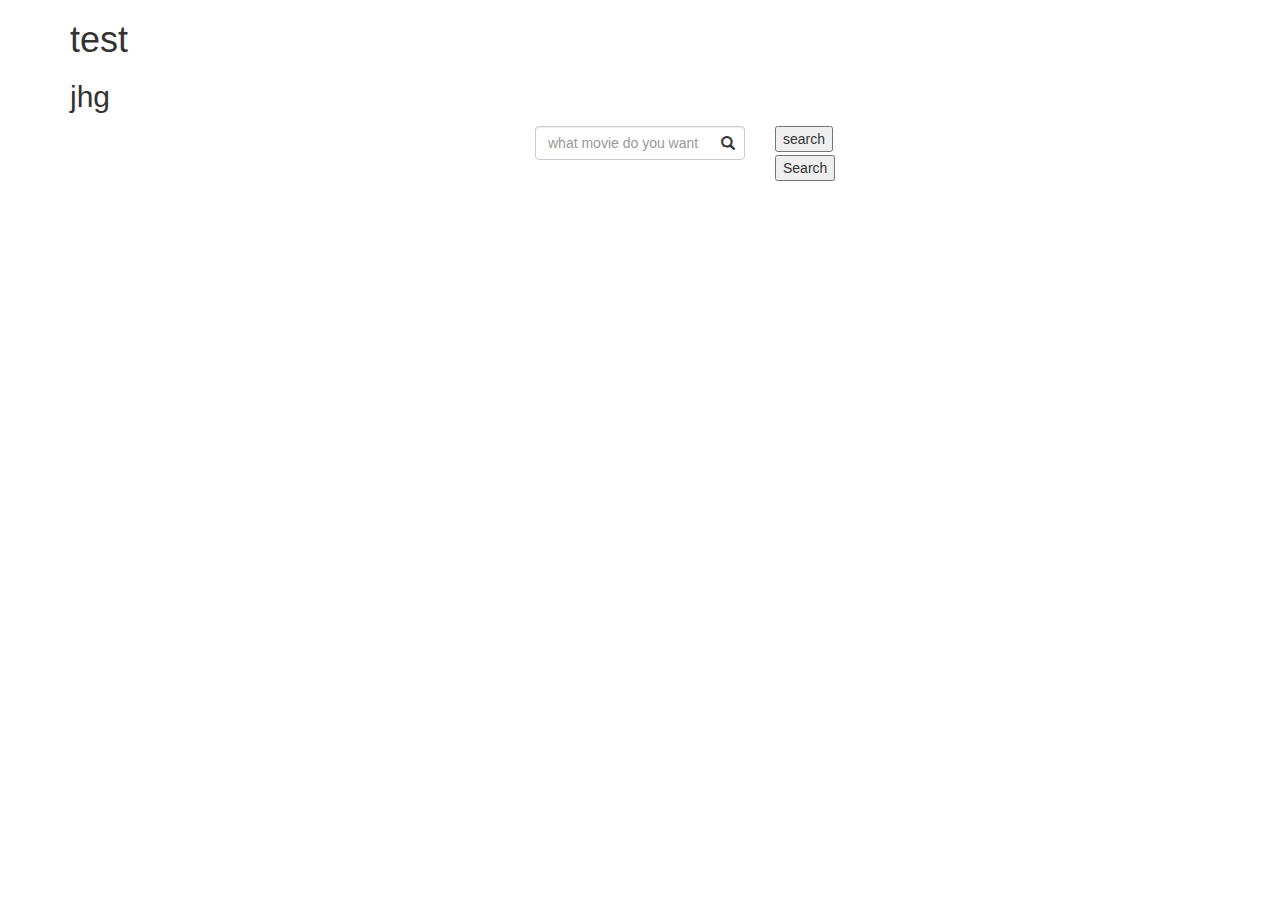
==== index.html @ d1e95f7b "Merge pull request #3 from ALHatfield/andrew" ====
<!DOCTYPE html>
<html lang="en">
<head>
	<meta charset="UTF-8">
	<title>Movie Search</title>
	<!-- Latest compiled and minified CSS -->
	<link rel="stylesheet" href="https://maxcdn.bootstrapcdn.com/bootstrap/3.3.7/css/bootstrap.min.css" integrity="sha384-BVYiiSIFeK1dGmJRAkycuHAHRg32OmUcww7on3RYdg4Va+PmSTsz/K68vbdEjh4u" crossorigin="anonymous">

	<link rel="stylesheet" type="text/css" href="assets/css/style.css">


</head>
<body>
<div class="container">
	<!-- Search bar -->
    <h1>test</h1>
    <h2>jhg</h2>
	<div class="row">
    <!-- Another comment -->
        <!-- Some comment -->
		<!--centers the search bar -->
        <div class="col-md-4 col-md-offset-4">

        <div class="col-md-8 col-md-offset-2
                    col-sm-8 col-sm-offset-2
                    col-xs-5 col-xs-offset-3">

        	<!-- <Form> is used to grab user input -->
        	<!-- action="" is going to point at AJAX call -->
            <form action="" class="search-form"> 
				
                <div class="form-group has-feedback">
            		<label for="search" class="sr-only">Search</label>
            		<input type="text" class="form-control" name="search" id="search" placeholder="what movie do you want to see ...">
              		<span class="glyphicon glyphicon-search form-control-feedback"></span>
            	</div>
            </form>

        </div>
        <div class="col-md-2">
            <button class="search-btn">search</button>
        </div>
        
        <div class="col-md-2">
            <button class="search-btn">Search</button>
        </div>

    </div>
        
</div>




<script src="https://code.jquery.com/jquery-3.2.1.slim.js"
	integrity="sha256-tA8y0XqiwnpwmOIl3SGAcFl2RvxHjA8qp0+1uCGmRmg="
  	crossorigin="anonymous"></script>
<script scr="assets/javascript/logic.js"></script>
</body>
</html>
---- assets/css/style.css ----
<<<<<<< HEAD
.search-form {
	padding: 10%;
}
.search-form{
	padding-top: 3px;
}
=======
.container {
	padding: 5%;
}

.search-btn {
	margin-top: 3px;
}

>>>>>>> c7898326e44f97e892b6f29138d426d06c3ac39c
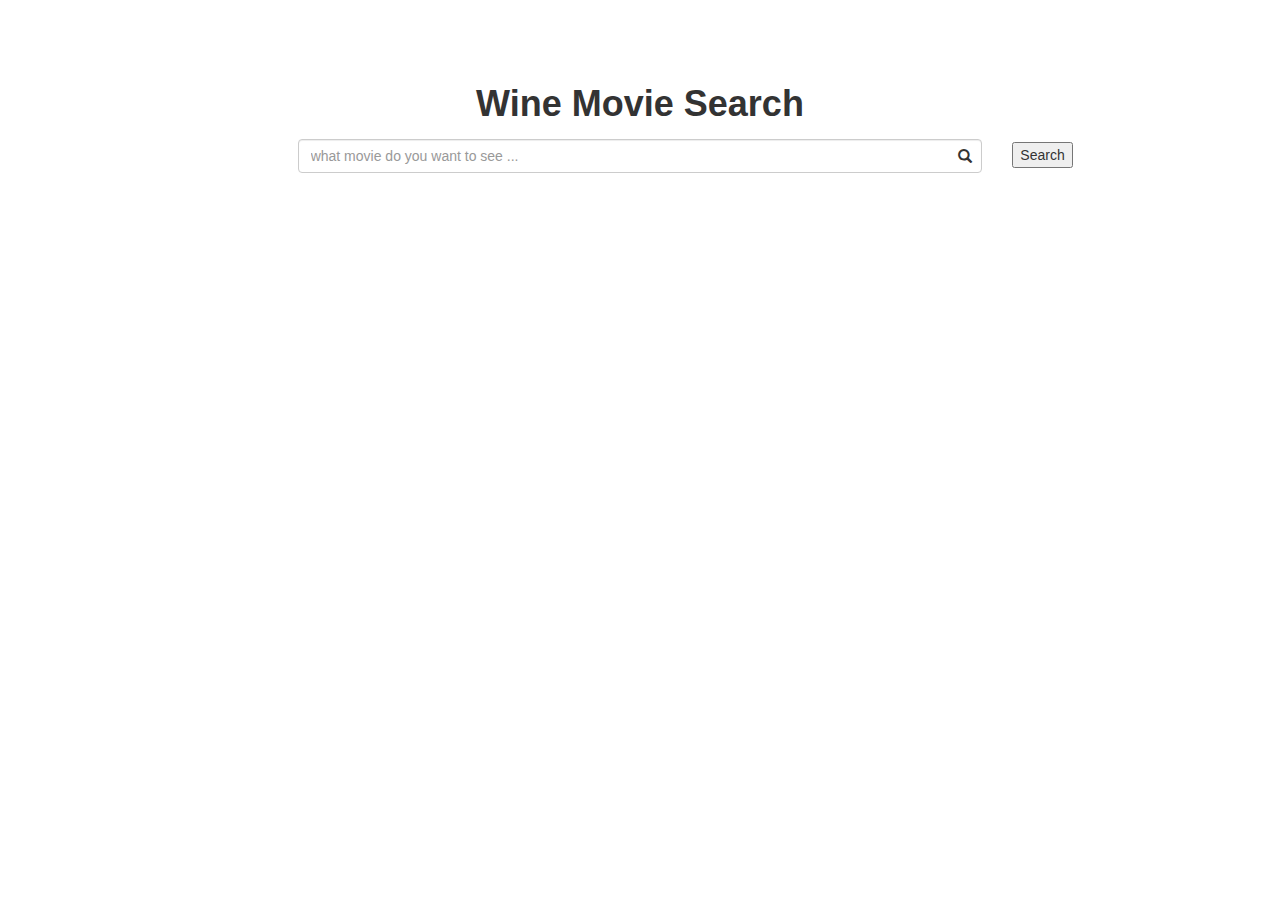
==== commit bd3d32ba: "added title and to do notes" ====
--- a/index.html
+++ b/index.html
@@ -1,60 +1,76 @@
+<!-- TO DO: -->
+<!-- 1. link search bar to back end -->
+<!-- 2. link search button to back end -->
+<!-- 3. create a row & column for gif to appear -->
+
+
 <!DOCTYPE html>
 <html lang="en">
+
 <head>
 	<meta charset="UTF-8">
 	<title>Movie Search</title>
+	<!-- Bootstrap -->
 	<!-- Latest compiled and minified CSS -->
 	<link rel="stylesheet" href="https://maxcdn.bootstrapcdn.com/bootstrap/3.3.7/css/bootstrap.min.css" integrity="sha384-BVYiiSIFeK1dGmJRAkycuHAHRg32OmUcww7on3RYdg4Va+PmSTsz/K68vbdEjh4u" crossorigin="anonymous">
-
+	
+	<!-- CSS link -->
 	<link rel="stylesheet" type="text/css" href="assets/css/style.css">
 
 
 </head>
+
 <body>
-<div class="container">
-	<!-- Search bar -->
-    <h1>test</h1>
-    <h2>jhg</h2>
-	<div class="row">
-    <!-- Another comment -->
-        <!-- Some comment -->
-		<!--centers the search bar -->
-        <div class="col-md-4 col-md-offset-4">
+	<div class="container">
+		<!-- SITE TITLE -->
+		<div class="row">
+			<div class="col-md-10 col-md-offset-1
+						col-sm-10 col-sm-offset-1
+						col-xm-5 col-xs-offeset-3">
+				<h1 class="title" >Wine Movie Search</h1>
+			</div>
+		</div>
+		<!-- END OF TITLE -->
 
-        <div class="col-md-8 col-md-offset-2
-                    col-sm-8 col-sm-offset-2
-                    col-xs-5 col-xs-offset-3">
 
-        	<!-- <Form> is used to grab user input -->
-        	<!-- action="" is going to point at AJAX call -->
-            <form action="" class="search-form"> 
-				
-                <div class="form-group has-feedback">
-            		<label for="search" class="sr-only">Search</label>
-            		<input type="text" class="form-control" name="search" id="search" placeholder="what movie do you want to see ...">
-              		<span class="glyphicon glyphicon-search form-control-feedback"></span>
-            	</div>
-            </form>
+		<!-- SEARCH BAR -->
+		<div class="row">
+			<!--centers the search bar -->
+			<div class="col-md-8 col-md-offset-2
+                  col-sm-8 col-sm-offset-2
+                  col-xs-5 col-xs-offset-3">
+				<!-- <Form> is used to grab user input -->
+				<!-- action="" is going to point at AJAX call -->
+				<form action="" class="search-form">
+					<div class="form-group has-feedback">
+						<label for="search" class="sr-only">Search</label>
+						<input type="text" class="form-control" name="search" id="search" placeholder="what movie do you want to see ...">
+						<span class="glyphicon glyphicon-search form-control-feedback"></span>
+					</div>
+				</form>
+			</div>
+			
+			<!-- SEARCH BUTTON -->
+			<div class="col-md-2 col-md-offeset-10">
+				<form class="search-form">
+					<button class="search-btn">Search</button>
+				</form>
+			</div>
 
-        </div>
-        <div class="col-md-2">
-            <button class="search-btn">search</button>
-        </div>
-        
-        <div class="col-md-2">
-            <button class="search-btn">Search</button>
-        </div>
-
-    </div>
-        
-</div>
+		</div>
+		<!-- END OF SEARCH BAR -->
 
 
 
+	</div>
+	<!-- END OF CONTAINER -->
 
-<script src="https://code.jquery.com/jquery-3.2.1.slim.js"
-	integrity="sha256-tA8y0XqiwnpwmOIl3SGAcFl2RvxHjA8qp0+1uCGmRmg="
-  	crossorigin="anonymous"></script>
-<script scr="assets/javascript/logic.js"></script>
+
+
+	<!-- JQuery CDN -->
+	<script src="https://code.jquery.com/jquery-3.2.1.slim.js" integrity="sha256-tA8y0XqiwnpwmOIl3SGAcFl2RvxHjA8qp0+1uCGmRmg=" crossorigin="anonymous"></script>
+	<!-- Javascript link -->
+	<script scr="assets/javascript/logic.js"></script>
 </body>
-</html>+
+</html>
--- a/assets/css/style.css
+++ b/assets/css/style.css
@@ -1,17 +1,14 @@
-<<<<<<< HEAD
 .search-form {
-	padding: 10%;
+	padding: 5px 0 0 0;
+	vertical-align: top;
 }
-.search-form{
-	padding-top: 3px;
-}
-=======
 .container {
 	padding: 5%;
 }
-
 .search-btn {
 	margin-top: 3px;
 }
-
->>>>>>> c7898326e44f97e892b6f29138d426d06c3ac39c
+.title {
+	text-align: center;
+	font-weight: bold;
+}
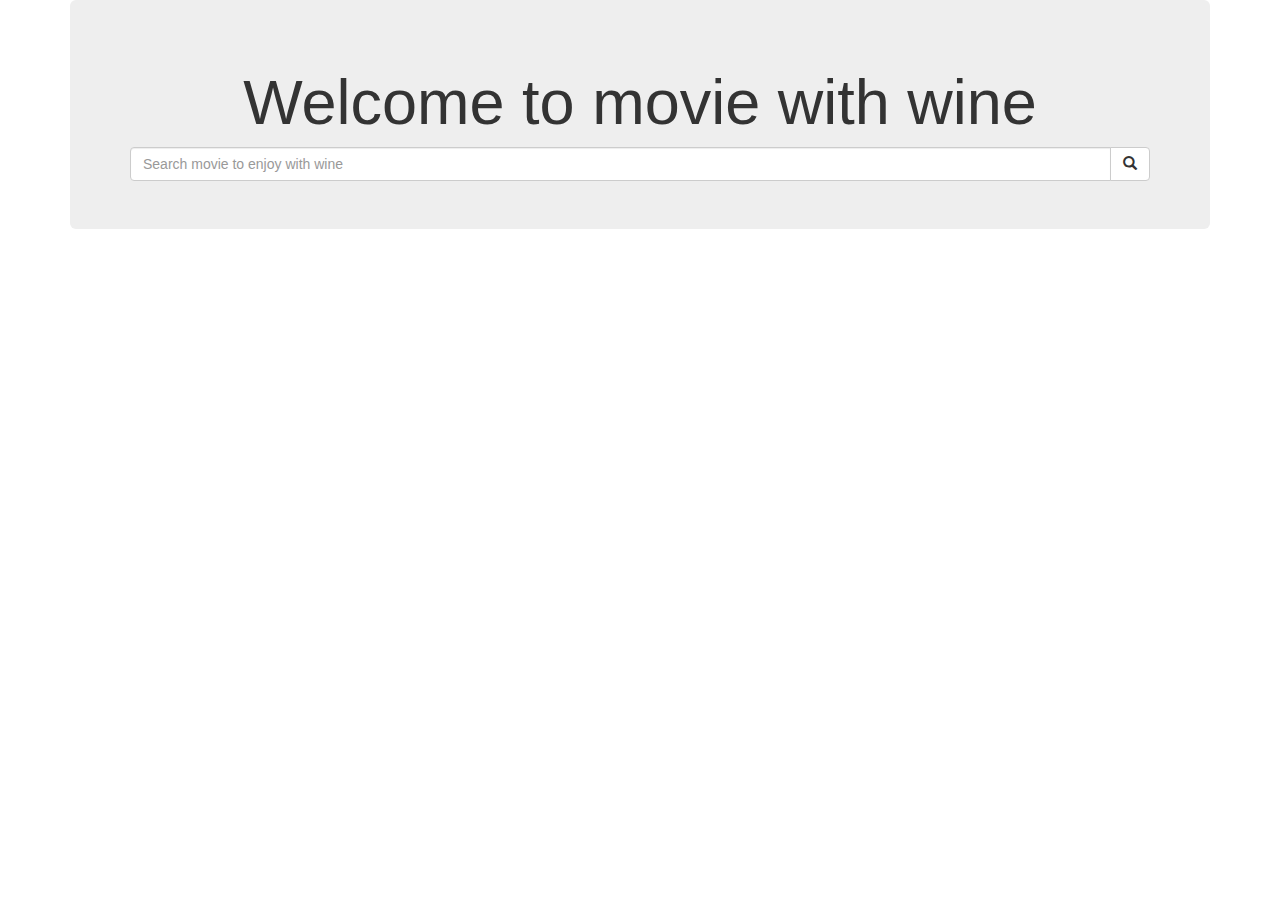
==== commit 9edcb0a2: "randomizes gifs with button press" ====
--- a/index.html
+++ b/index.html
@@ -1,76 +1,41 @@
-<!-- TO DO: -->
-<!-- 1. link search bar to back end -->
-<!-- 2. link search button to back end -->
-<!-- 3. create a row & column for gif to appear -->
-
-
 <!DOCTYPE html>
-<html lang="en">
+<html>
 
 <head>
-	<meta charset="UTF-8">
-	<title>Movie Search</title>
-	<!-- Bootstrap -->
-	<!-- Latest compiled and minified CSS -->
-	<link rel="stylesheet" href="https://maxcdn.bootstrapcdn.com/bootstrap/3.3.7/css/bootstrap.min.css" integrity="sha384-BVYiiSIFeK1dGmJRAkycuHAHRg32OmUcww7on3RYdg4Va+PmSTsz/K68vbdEjh4u" crossorigin="anonymous">
-	
-	<!-- CSS link -->
-	<link rel="stylesheet" type="text/css" href="assets/css/style.css">
-
-
+    <meta charset="utf-8">
+    <meta name="viewport" content="width=device-width, initial-scale=1">
+    <title>Enjoy wine with movie!</title>
+    <!-- Latest compiled and minified CSS -->
+    <link rel="stylesheet" href="https://maxcdn.bootstrapcdn.com/bootstrap/3.3.7/css/bootstrap.min.css">
+    <!-- jQuery library -->
+    <!-- Latest compiled JavaScript -->
+    <!--<script src="https://maxcdn.bootstrapcdn.com/bootstrap/3.3.7/js/bootstrap.min.js"></script>-->
 </head>
 
 <body>
-	<div class="container">
-		<!-- SITE TITLE -->
-		<div class="row">
-			<div class="col-md-10 col-md-offset-1
-						col-sm-10 col-sm-offset-1
-						col-xm-5 col-xs-offeset-3">
-				<h1 class="title" >Wine Movie Search</h1>
-			</div>
-		</div>
-		<!-- END OF TITLE -->
+    <div class="container text-center">
+        <header>
+            <div class="jumbotron">
+                <h1> Welcome to movie with wine</h1>
+                <div class="input-group">
+                    <input type="text" class="form-control" placeholder="Search movie to enjoy with wine">
+                    <div class="input-group-btn">
+                        <button class="btn btn-default" type="submit" id="Search">
+                            <i class="glyphicon glyphicon-search"></i>
+                        </button>
+                    </div>
+                </div>
+            </div>
+        </header>
+        <section>
+            <div class="row" id="wineGiphy">
+               
+            </div>
+        </section>
+    </div>
 
-
-		<!-- SEARCH BAR -->
-		<div class="row">
-			<!--centers the search bar -->
-			<div class="col-md-8 col-md-offset-2
-                  col-sm-8 col-sm-offset-2
-                  col-xs-5 col-xs-offset-3">
-				<!-- <Form> is used to grab user input -->
-				<!-- action="" is going to point at AJAX call -->
-				<form action="" class="search-form">
-					<div class="form-group has-feedback">
-						<label for="search" class="sr-only">Search</label>
-						<input type="text" class="form-control" name="search" id="search" placeholder="what movie do you want to see ...">
-						<span class="glyphicon glyphicon-search form-control-feedback"></span>
-					</div>
-				</form>
-			</div>
-			
-			<!-- SEARCH BUTTON -->
-			<div class="col-md-2 col-md-offeset-10">
-				<form class="search-form">
-					<button class="search-btn">Search</button>
-				</form>
-			</div>
-
-		</div>
-		<!-- END OF SEARCH BAR -->
-
-
-
-	</div>
-	<!-- END OF CONTAINER -->
-
-
-
-	<!-- JQuery CDN -->
-	<script src="https://code.jquery.com/jquery-3.2.1.slim.js" integrity="sha256-tA8y0XqiwnpwmOIl3SGAcFl2RvxHjA8qp0+1uCGmRmg=" crossorigin="anonymous"></script>
-	<!-- Javascript link -->
-	<script scr="assets/javascript/logic.js"></script>
+    <script src="https://ajax.googleapis.com/ajax/libs/jquery/3.2.1/jquery.min.js"></script>
+    <script type="text/javascript" src="assets/javascript/wine.js"></script>
 </body>
 
 </html>
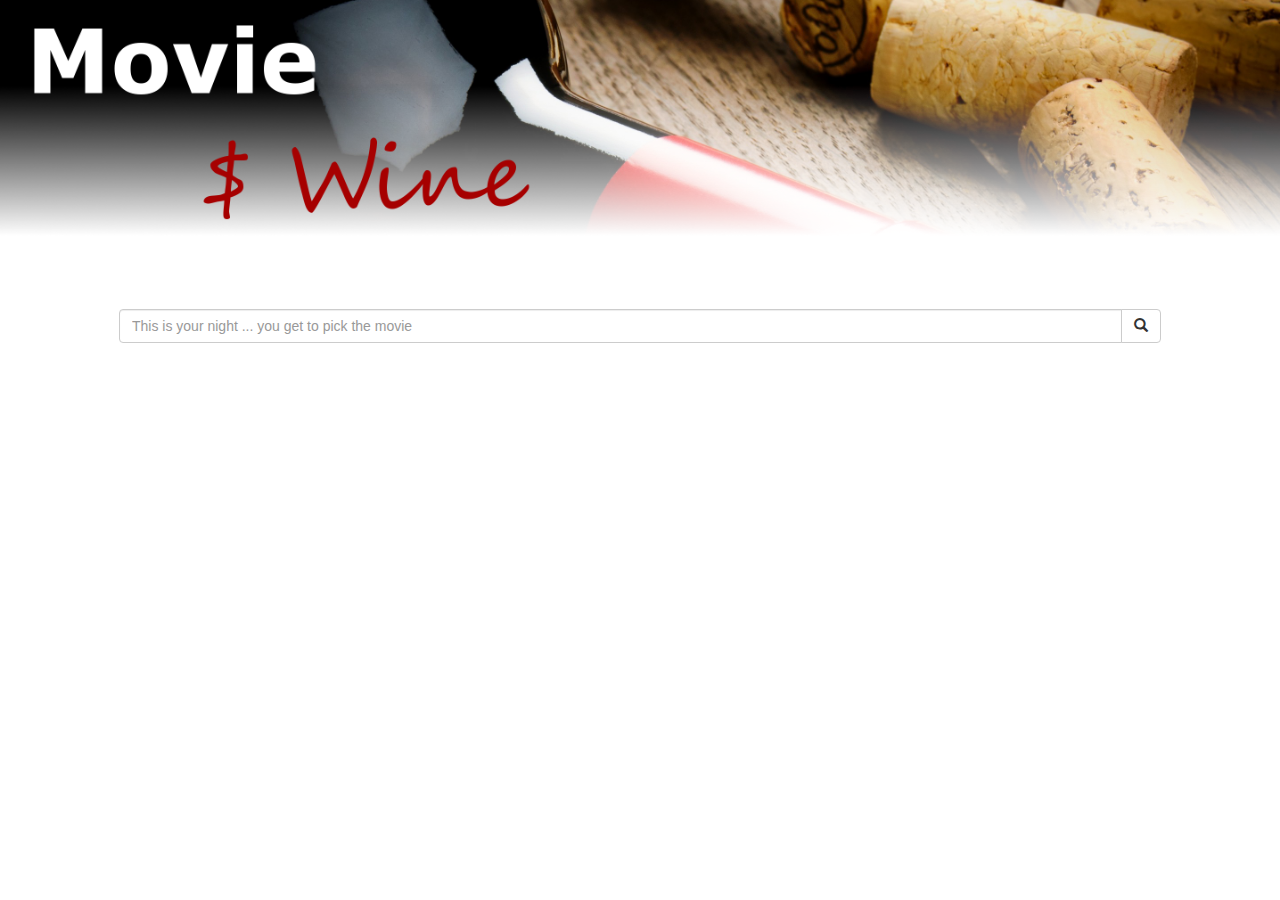
==== commit 05d86595: "fixed a conflict in index.html" ====
--- a/index.html
+++ b/index.html
@@ -10,32 +10,37 @@
     <!-- jQuery library -->
     <!-- Latest compiled JavaScript -->
     <!--<script src="https://maxcdn.bootstrapcdn.com/bootstrap/3.3.7/js/bootstrap.min.js"></script>-->
+    <link rel="stylesheet" type="text/css" href="assets/css/style.css">
 </head>
 
 <body>
-    <div class="container text-center">
-        <header>
-            <div class="jumbotron">
-                <h1> Welcome to movie with wine</h1>
-                <div class="input-group">
-                    <input type="text" class="form-control" placeholder="Search movie to enjoy with wine">
-                    <div class="input-group-btn">
-                        <button class="btn btn-default" type="submit" id="Search">
-                            <i class="glyphicon glyphicon-search"></i>
-                        </button>
+    <div id="background">
+        <img src="assets/images/WineAndCork2.png" height="50%" width="100%">
+    </div>
+        <div class="container text-center">
+            <header>
+                <div class="searchBar">
+                    <div class="input-group">
+                        <input type="text" class="form-control" placeholder="This is your night ... you get to pick the movie">
+                        <div class="input-group-btn">
+                            <button class="btn btn-default" type="submit" id="Search">
+                                <i class="glyphicon glyphicon-search"></i>
+                            </button>
+                        </div>
                     </div>
                 </div>
             </div>
-        </header>
-        <section>
-            <div class="row" id="wineGiphy">
-               
-            </div>
-        </section>
-    </div>
+            </header>
+            <section>
+                <div class="row" id="wineGiphy">
+                   
+                </div>
+            </section>
+        </div>
 
-    <script src="https://ajax.googleapis.com/ajax/libs/jquery/3.2.1/jquery.min.js"></script>
-    <script type="text/javascript" src="assets/javascript/wine.js"></script>
+        <script src="https://ajax.googleapis.com/ajax/libs/jquery/3.2.1/jquery.min.js"></script>
+        <script type="text/javascript" src="assets/javascript/wine.js"></script>
+    
 </body>
 
 </html>
--- a/assets/css/style.css
+++ b/assets/css/style.css
@@ -0,0 +1,22 @@
+
+
+#background {
+	
+}
+
+
+
+.search-form {
+	padding: 5px 0 0 0;
+	vertical-align: top;
+}
+.container {
+	padding: 5%;
+}
+.search-btn {
+	margin-top: 3px;
+}
+.title {
+	text-align: center;
+	font-weight: bold;
+}
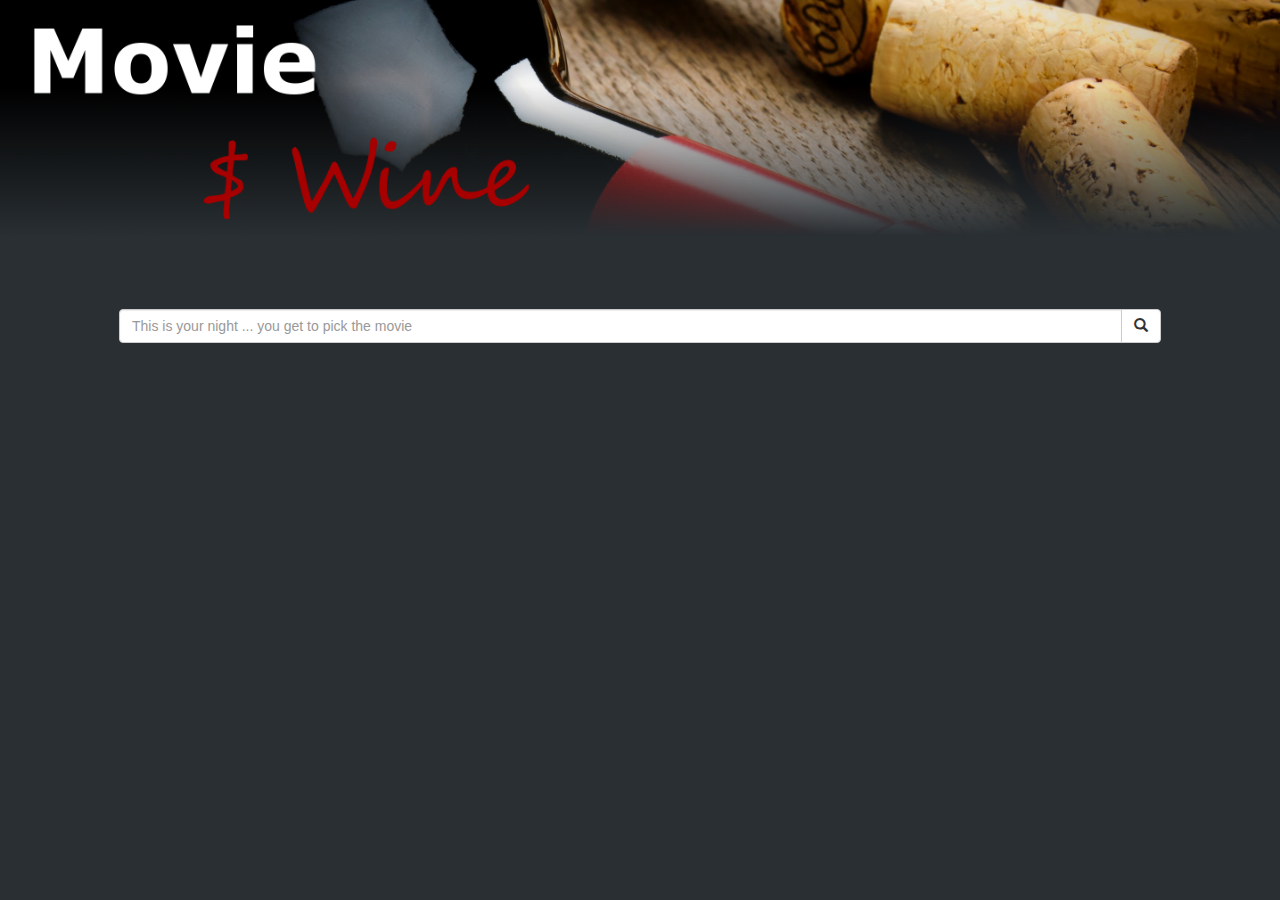
==== commit c25fe3e2: "merge andrew change and background updated" ====
--- a/index.html
+++ b/index.html
@@ -7,9 +7,6 @@
     <title>Enjoy wine with movie!</title>
     <!-- Latest compiled and minified CSS -->
     <link rel="stylesheet" href="https://maxcdn.bootstrapcdn.com/bootstrap/3.3.7/css/bootstrap.min.css">
-    <!-- jQuery library -->
-    <!-- Latest compiled JavaScript -->
-    <!--<script src="https://maxcdn.bootstrapcdn.com/bootstrap/3.3.7/js/bootstrap.min.js"></script>-->
     <link rel="stylesheet" type="text/css" href="assets/css/style.css">
 </head>
 
@@ -17,30 +14,35 @@
     <div id="background">
         <img src="assets/images/WineAndCork2.png" height="50%" width="100%">
     </div>
-        <div class="container text-center">
-            <header>
-                <div class="searchBar">
-                    <div class="input-group">
-                        <input type="text" class="form-control" placeholder="This is your night ... you get to pick the movie">
-                        <div class="input-group-btn">
-                            <button class="btn btn-default" type="submit" id="Search">
-                                <i class="glyphicon glyphicon-search"></i>
-                            </button>
-                        </div>
+    <div class="container text-center">
+        <header>
+            <div class="searchBar">
+                <div class="input-group">
+                    <input type="text" class="form-control" placeholder="This is your night ... you get to pick the movie">
+                    <div class="input-group-btn">
+                        <button class="btn btn-default" type="submit" id="Search">
+                            <i class="glyphicon glyphicon-search"></i>
+                        </button>
                     </div>
                 </div>
             </div>
-            </header>
-            <section>
-                <div class="row" id="wineGiphy">
-                   
+            <!--The closing div tag below was removed because it interferes with the centering of the gif-->
+            <!--</div>-->
+        </header>
+        <section>
+            <div class="row">
+                <div id="wineGiphy"></div>
+                <div class="col-md-6" id="movieInfo"></div>
+                <div class="col-md-6" id="youtube">
                 </div>
-            </section>
-        </div>
-
-        <script src="https://ajax.googleapis.com/ajax/libs/jquery/3.2.1/jquery.min.js"></script>
-        <script type="text/javascript" src="assets/javascript/wine.js"></script>
-    
+            </div>
+            <div class="row">
+                <div class="col-md-6" id="moviePlot"></div>
+            </div>
+        </section>
+    </div>
+    <script src="https://ajax.googleapis.com/ajax/libs/jquery/3.2.1/jquery.min.js"></script>
+    <script type="text/javascript" src="assets/javascript/wine.js"></script>
 </body>
 
 </html>
--- a/assets/css/style.css
+++ b/assets/css/style.css
@@ -1,7 +1,7 @@
 
+body {
+	background-color: #292F33;/**#66757F; /**#221F1F/** #292F33;**/
 
-#background {
-	
 }
 
 
@@ -20,3 +20,21 @@
 	text-align: center;
 	font-weight: bold;
 }
+
+#wineGiphy {
+        padding-top: 20px;
+}
+
+#movieInfo {
+        padding-top: 20px;
+}
+
+
+#moviePlot {
+        padding-top: 10px;
+        width: 45%;
+}
+
+#youtube {
+        padding-top: 40px;
+}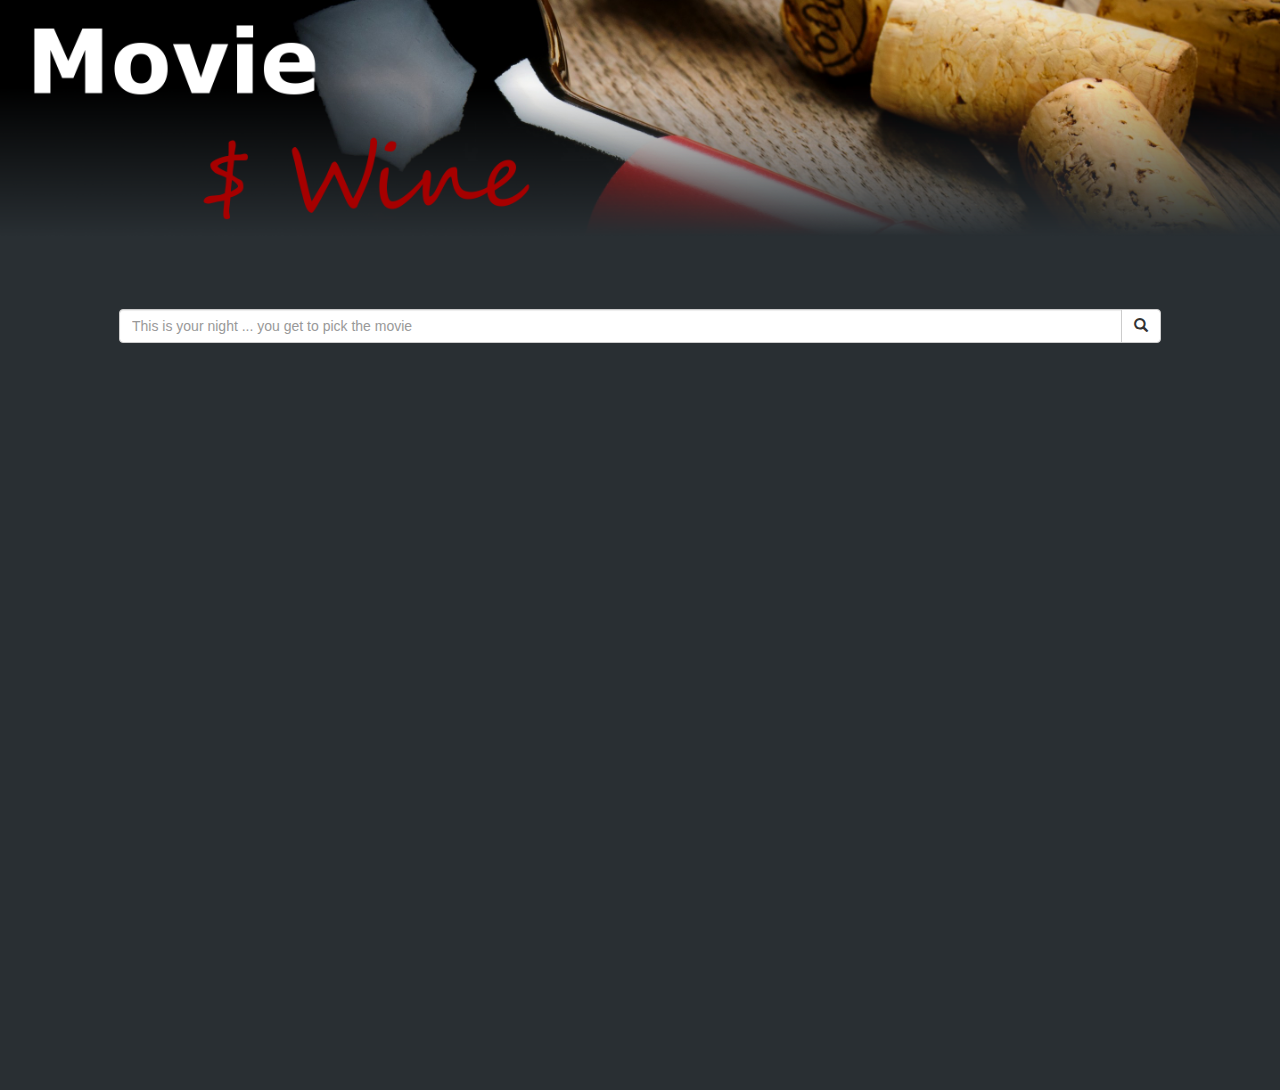
==== commit e04dbdad: "final changes" ====
--- a/index.html
+++ b/index.html
@@ -14,35 +14,48 @@
     <div id="background">
         <img src="assets/images/WineAndCork2.png" height="50%" width="100%">
     </div>
-    <div class="container text-center">
-        <header>
-            <div class="searchBar">
-                <div class="input-group">
-                    <input type="text" class="form-control" placeholder="This is your night ... you get to pick the movie">
-                    <div class="input-group-btn">
-                        <button class="btn btn-default" type="submit" id="Search">
-                            <i class="glyphicon glyphicon-search"></i>
-                        </button>
+        <div class="container text-center">
+            <header>
+                <div class="searchBar">
+                    <div class="input-group">
+                        <input type="text" class="form-control" placeholder="This is your night ... you get to pick the movie" spellcheck="true">
+                        <div class="input-group-btn">
+                            <button class="btn btn-default" type="submit" id="Search">
+                                <i class="glyphicon glyphicon-search"></i>
+                            </button>
+                        </div>
                     </div>
                 </div>
-            </div>
-            <!--The closing div tag below was removed because it interferes with the centering of the gif-->
-            <!--</div>-->
-        </header>
-        <section>
-            <div class="row">
-                <div id="wineGiphy"></div>
-                <div class="col-md-6" id="movieInfo"></div>
-                <div class="col-md-6" id="youtube">
+            </header>
+            <section>
+                <div class="row">
+                    <!-- WINE GIPH -->
+                    <div id="wineGiphy"></div>
+
                 </div>
-            </div>
-            <div class="row">
-                <div class="col-md-6" id="moviePlot"></div>
-            </div>
-        </section>
-    </div>
-    <script src="https://ajax.googleapis.com/ajax/libs/jquery/3.2.1/jquery.min.js"></script>
-    <script type="text/javascript" src="assets/javascript/wine.js"></script>
+                
+                <div class="row movieInfoSection" id="toggleClass">
+                    <!-- POSTER -->
+                    <div class="col-md-4 col-md-offset-2">
+                        <div class="img-responsive" id="movieInfo"></div>
+                    </div>
+                    <!-- MOVIE PLOT -->
+                    <div class="col-md-4 col-md-offset-0">
+                        <span id="moviePlot"></span>
+                    </div>
+                </div>
+
+                <div class="row">
+                    <!-- YOUTUBE -->
+                    <div class="embed-responsive embed-responsive-16by9" id="youtube"></div>
+                </div>
+
+
+            </section>
+        </div>
+
+        <script src="https://ajax.googleapis.com/ajax/libs/jquery/3.2.1/jquery.min.js"></script>
+        <script type="text/javascript" src="assets/javascript/wine.js"></script>
 </body>
 
 </html>
